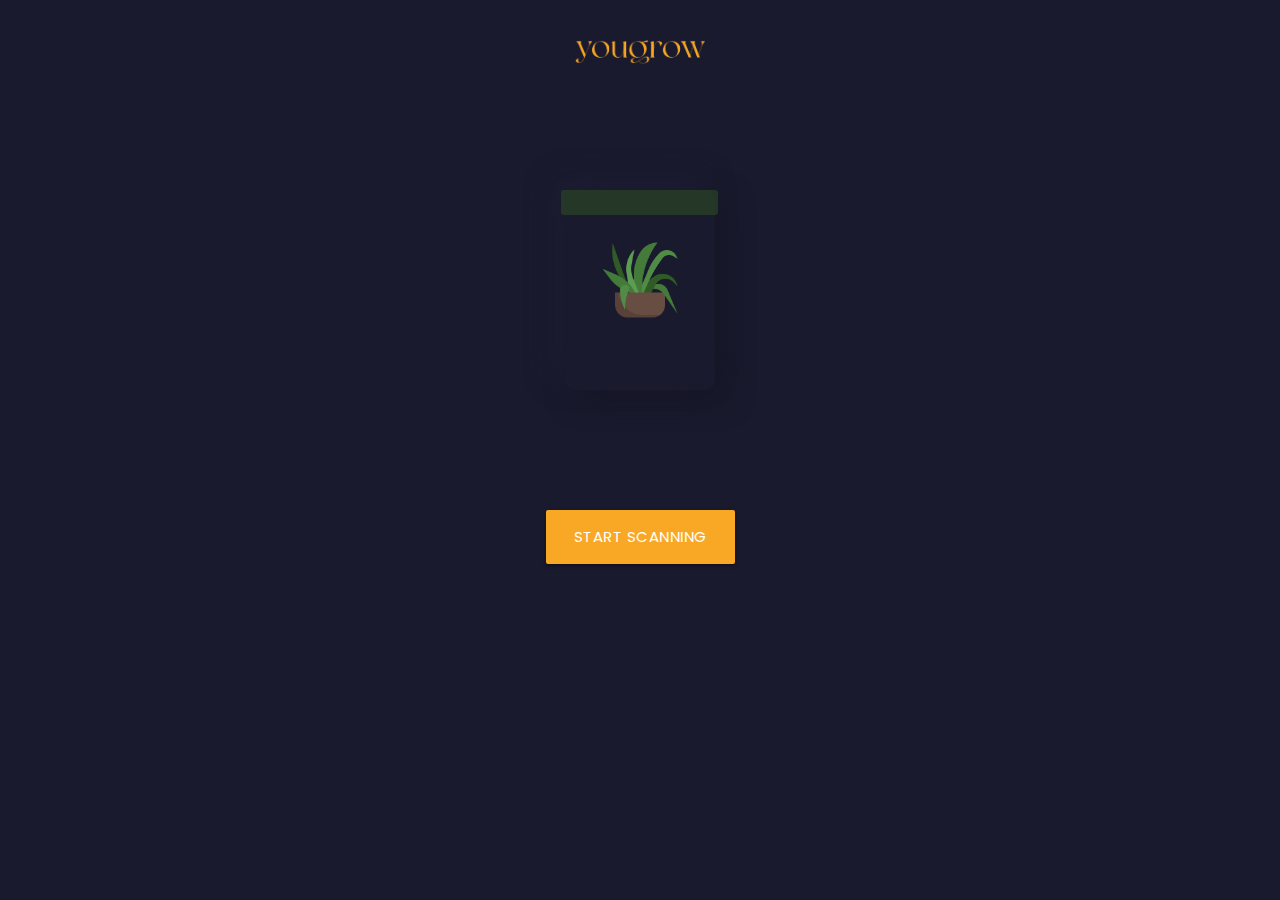
==== index.html @ 6445e6e5 "Add files via upload" ====
<!DOCTYPE html>
<html lang="en">
  <head>
    <meta charset="UTF-8">
    <meta name="viewport" content="width=device-width, initial-scale=1.0">
    <meta http-equiv="X-UA-Compatible" content="ie=edge">
    <title>YouGrow | Scanning</title>
    <!--Google Fonts-->
    <link rel="preconnect" href="https://fonts.googleapis.com">
    <link rel="preconnect" href="https://fonts.gstatic.com" crossorigin>
    <link href="https://fonts.googleapis.com/css2?family=Poppins:wght@300;600&display=swap" rel="stylesheet">
    <!--Materialize-->
    <!-- Compiled and minified CSS -->
    <link rel="stylesheet" href="https://cdnjs.cloudflare.com/ajax/libs/materialize/1.0.0/css/materialize.min.css">
    <!-- Compiled and minified JavaScript -->
    <script src="https://cdnjs.cloudflare.com/ajax/libs/materialize/1.0.0/js/materialize.min.js"></script>

    <style>
        html{
            font-family: 'Poppins', sans-serif!important;
        }
        body{
            background-color: #1A1A2E;

        }
        .scanning_box{
            background-color: black;
            height: 200px;
            width: 150px;
            margin: 120px auto;
            border-radius: 10px;
            background: #1A1A2E;
            box-shadow:  10px 10px 28px #161627,
             -10px -10px 28px #1e1e35;
             text-align: center;
             position: relative;
        }
        .scanning_box > img{
            padding-top:50px;
        }
        .scanning_box::after{
            content: "";
            position: absolute;
            width: 105%;
            overflow: hidden;
            background-color: #3E7C17;
            height: 25px;
            opacity: .3;
            border-radius: 3px;
            left: -3%;
            animation-name: example;
            animation-duration: 1.3s;
            animation-iteration-count: infinite;
            /*animation-direction: reverse;*/
            animation-direction: alternate;
        }
        @keyframes example {
        from {top:5%;}
        to {top:90%;}
        }
        .logo{
            margin-top: 40px;
        }
    </style>
  </head>
  <body>
    <section class="center-align logo">        
        <img src="possibleLogo copy.png" width="130">
    </section>
    <section class="center-align">
        <div class="scanning_box center-align">
            <img src="plant.png" width="80">
        </div>
    </section>

    <section class="center-align">
        <a class="waves-effect waves-light btn-large yellow darken-3">Start Scanning</a>
    </section>
  </body>
</html>
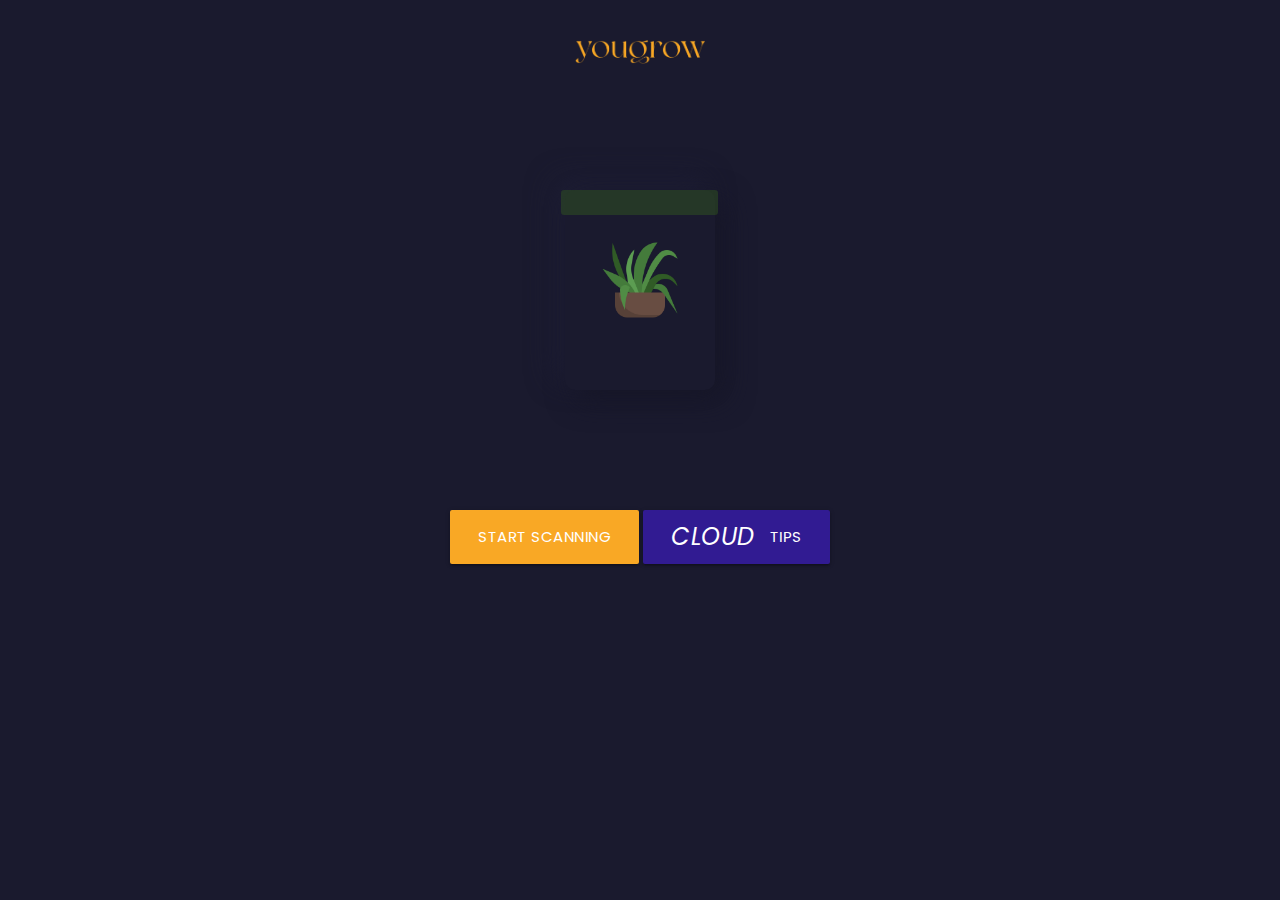
==== commit b04536d1: "Update index.html" ====
--- a/index.html
+++ b/index.html
@@ -74,7 +74,8 @@
     </section>
 
     <section class="center-align">
-        <a class="waves-effect waves-light btn-large yellow darken-3">Start Scanning</a>
+        <a href="scanning.html" class="waves-effect waves-light btn-large yellow darken-3">Start Scanning</a>
+        <a class="waves-effect waves-light btn-large deep-purple darken-4"><i class="material-icons left">cloud</i>Tips</a>
     </section>
   </body>
-</html>+</html>
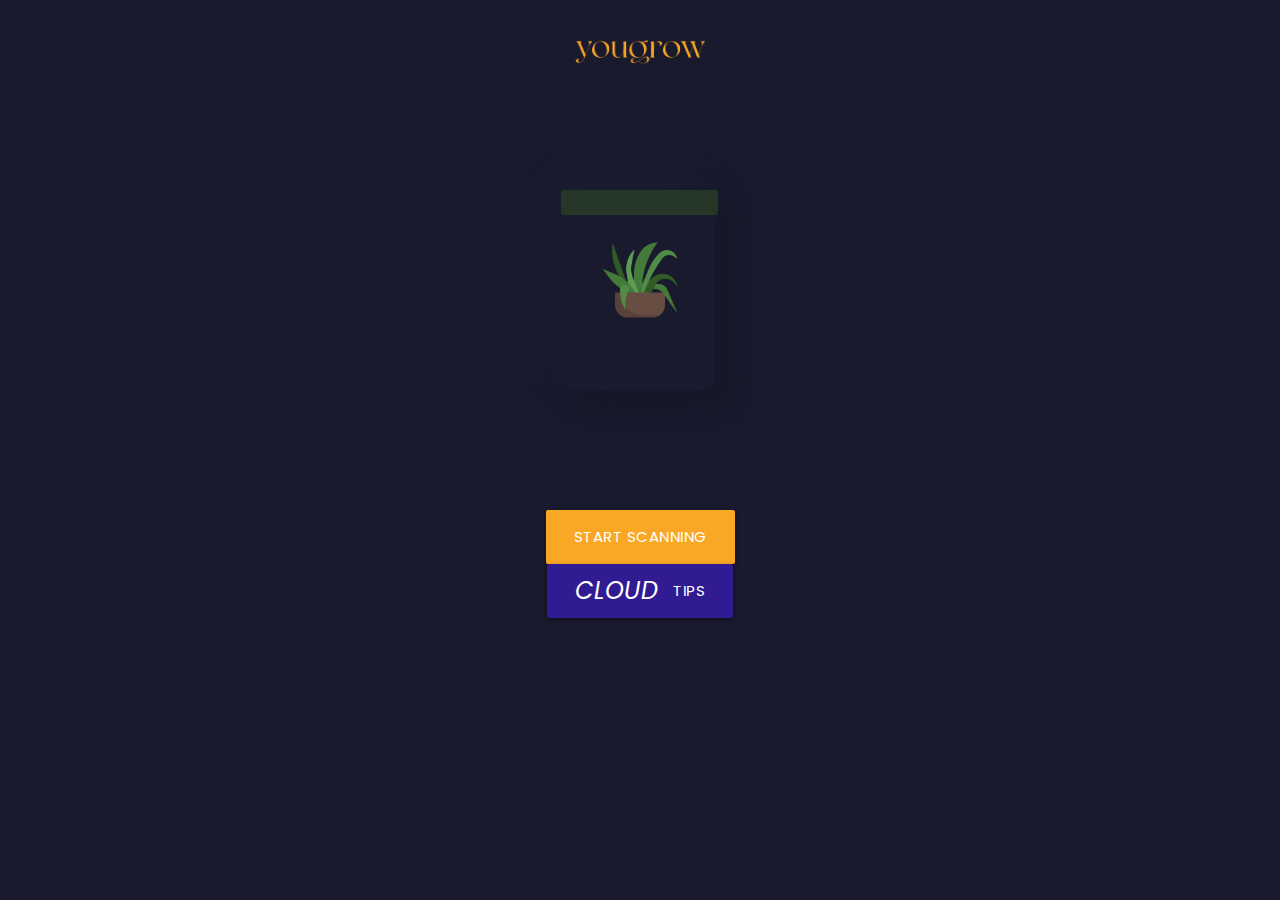
==== commit 4077b32c: "Update index.html" ====
--- a/index.html
+++ b/index.html
@@ -74,8 +74,8 @@
     </section>
 
     <section class="center-align">
-        <a href="scanning.html" class="waves-effect waves-light btn-large yellow darken-3">Start Scanning</a>
-        <a class="waves-effect waves-light btn-large deep-purple darken-4"><i class="material-icons left">cloud</i>Tips</a>
+        <a href="scanning.html" class="waves-effect waves-light btn-large yellow darken-3">Start Scanning</a> <br>
+        <a href="" class="waves-effect waves-light btn-large deep-purple darken-4"><i class="material-icons left">cloud</i>Tips</a>
     </section>
   </body>
 </html>
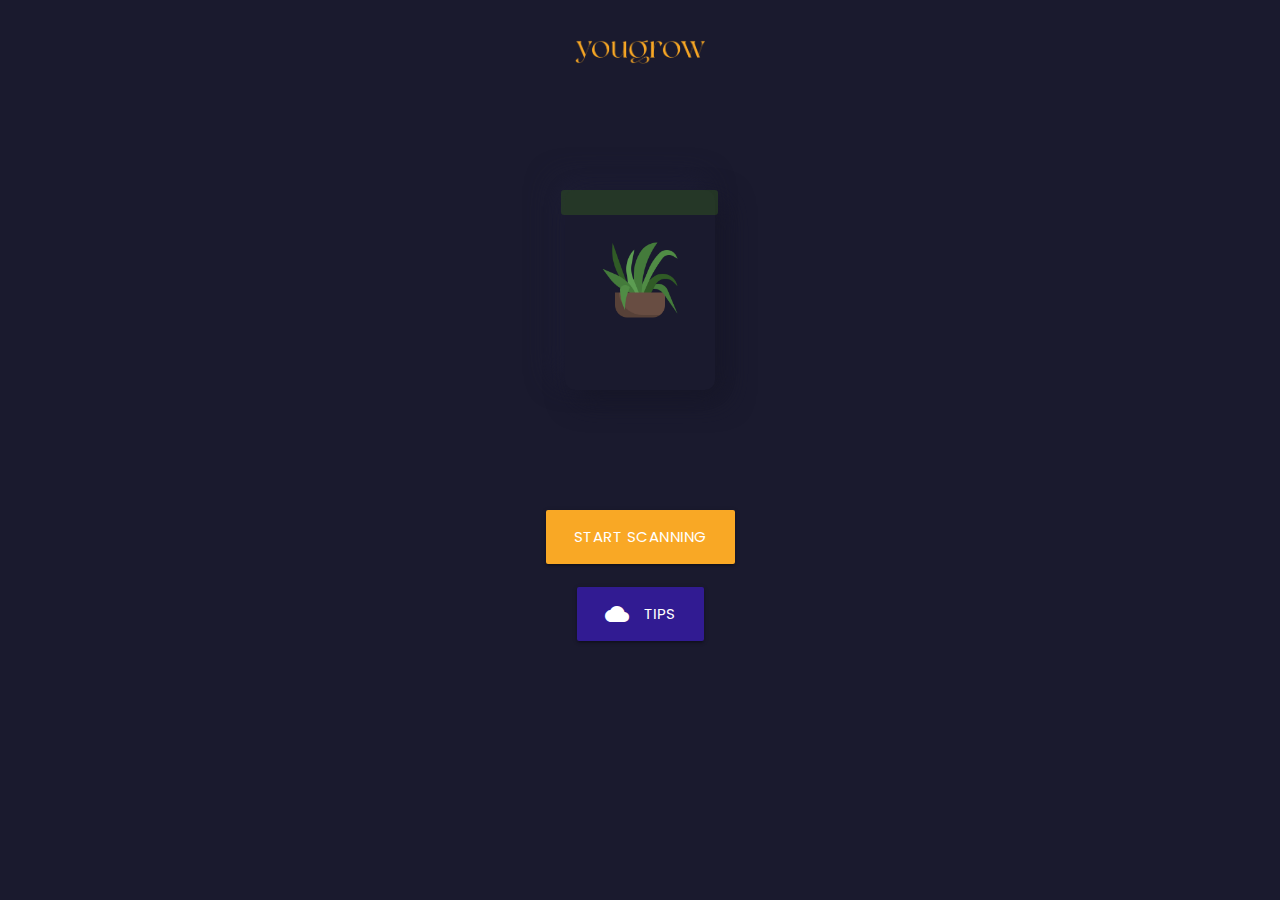
==== commit 30ce1542: "Update index.html" ====
--- a/index.html
+++ b/index.html
@@ -14,7 +14,7 @@
     <link rel="stylesheet" href="https://cdnjs.cloudflare.com/ajax/libs/materialize/1.0.0/css/materialize.min.css">
     <!-- Compiled and minified JavaScript -->
     <script src="https://cdnjs.cloudflare.com/ajax/libs/materialize/1.0.0/js/materialize.min.js"></script>
-
+    <link href="https://fonts.googleapis.com/icon?family=Material+Icons" rel="stylesheet">
     <style>
         html{
             font-family: 'Poppins', sans-serif!important;
@@ -74,7 +74,7 @@
     </section>
 
     <section class="center-align">
-        <a href="scanning.html" class="waves-effect waves-light btn-large yellow darken-3">Start Scanning</a> <br>
+        <a href="scanning.html" class="waves-effect waves-light btn-large yellow darken-3">Start Scanning</a> <br><br>
         <a href="" class="waves-effect waves-light btn-large deep-purple darken-4"><i class="material-icons left">cloud</i>Tips</a>
     </section>
   </body>
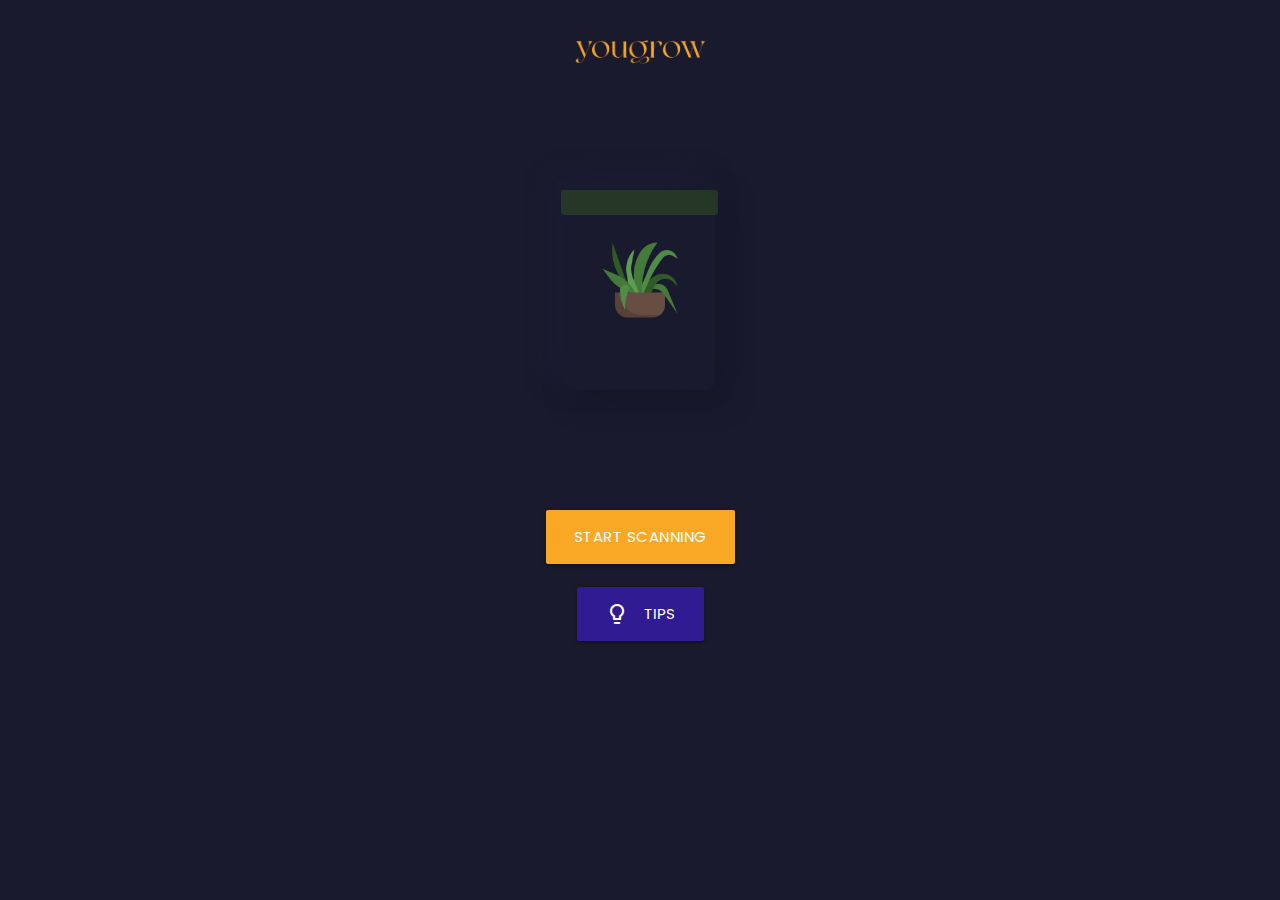
==== commit 8af82ec9: "Update index.html" ====
--- a/index.html
+++ b/index.html
@@ -75,7 +75,7 @@
 
     <section class="center-align">
         <a href="scanning.html" class="waves-effect waves-light btn-large yellow darken-3">Start Scanning</a> <br><br>
-        <a href="" class="waves-effect waves-light btn-large deep-purple darken-4"><i class="material-icons left">cloud</i>Tips</a>
+        <a href="" class="waves-effect waves-light btn-large deep-purple darken-4"><i class="material-icons left">lightbulb_outline</i>Tips</a>
     </section>
   </body>
 </html>
